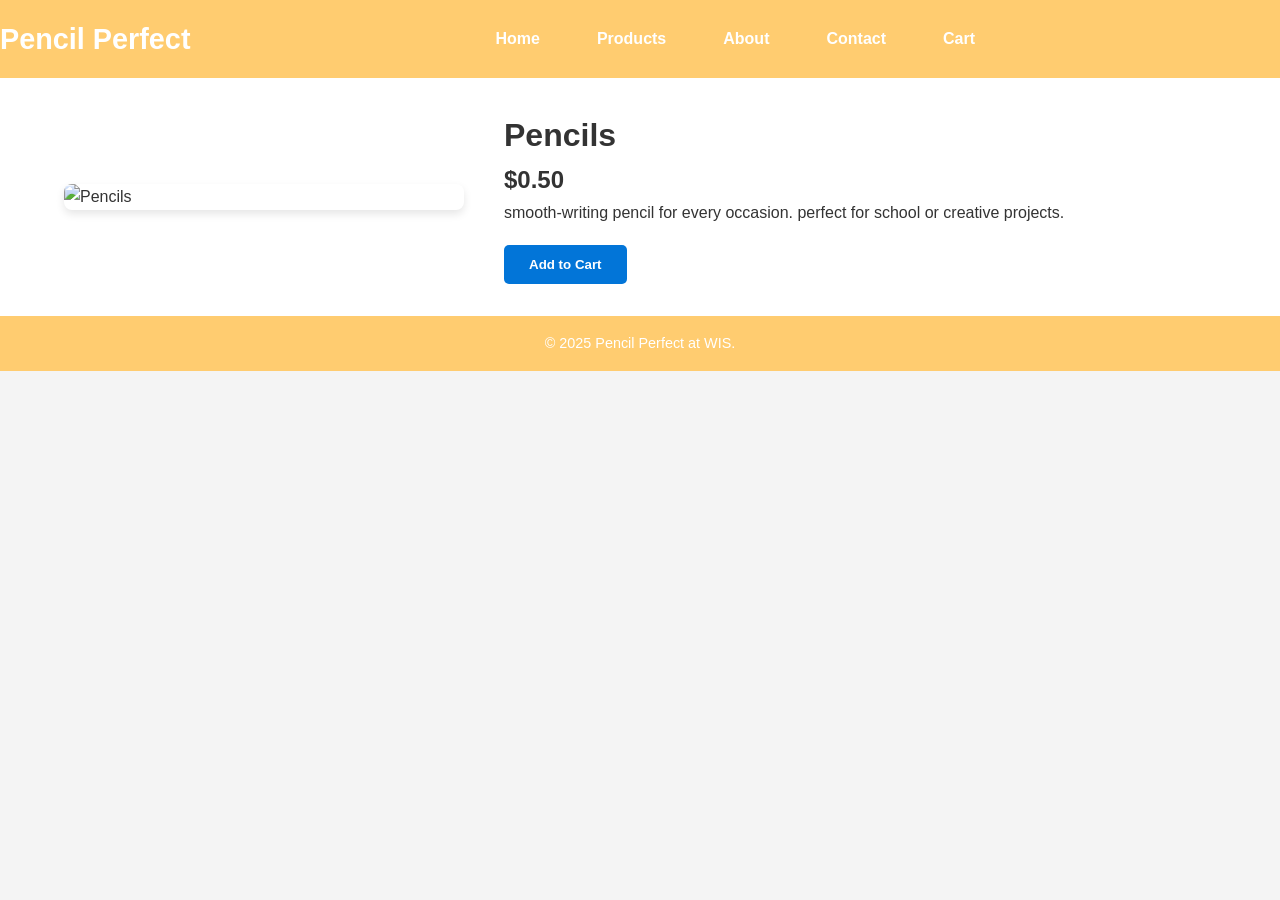
==== pencils.html @ 7d2f0c81 "Initial commit" ====
<!DOCTYPE html>
<html lang="en">
  <head>
    <title>Pencils - Pencil Perfect</title>
    <meta charset="UTF-8" />
    <meta name="viewport" content="width=device-width, initial-scale=1.0" />
    <link rel="stylesheet" href="styles.css" />
  </head>
  <body>
    <header>
      <h1 style="color: white;">Pencil Perfect</h1>
      <nav>
        <ul>
          <li><a href="index.html#home">Home</a></li>
          <li><a href="shop.html">Products</a></li>
          <li><a href="index.html#about">About</a></li>
          <li><a href="index.html#contact">Contact</a></li>
          <li><a href="cart.html">Cart</a></li>
        </ul>
      </nav>
    </header>

    <section class="product-page">
      <img src="https://via.placeholder.com/300" alt="Pencils" class="product-image-large">
      <div class="product-details">
        <h2>Pencils</h2>
        <p class="price">$0.50</p>
        <p>smooth-writing pencil for every occasion. perfect for school or creative projects.</p>
        <button id="cart" class="add-to-cart">Add to Cart</button>
      </div>
    </section>
  
    <footer>
      <p>© 2025 Pencil Perfect at WIS.</p>
    </footer>
    <script src="js/pencils.js"></script>
    <script src="sweetalert2.all.js"></script>
  </body>
</html>
---- styles.css ----
* {
  margin: 0;
  padding: 0;
  box-sizing: border-box;
  font-family: 'Poppins', sans-serif;
}

body {
  background-color: #fffaf3;
  color: #333;
  line-height: 1.6;
}

/* Header */
header {
  background-color: #ffcc70;
  display: flex;
  justify-content: space-between;
  align-items: center;
  padding: 15px 40px;
  flex-wrap: wrap;
}

header h1 {
  font-size: 1.8em;
  color: white;
}

nav ul {
  list-style: none;
  display: flex;
  gap: 20px;
  flex-wrap: wrap;
}

nav a {
  text-decoration: none;
  color: #333;
  font-weight: 600;
  transition: color 0.3s;
}

nav a:hover {
  color: #ff7b00;
}

/* Hero Section */
.hero {
  text-align: center;
  padding: 80px 20px;
  background-color: #ffe8a1;
}

.hero h2 {
  font-size: 2.5em;
  margin-bottom: 10px;
}

.hero p {
  font-size: 1.1em;
  margin-bottom: 20px;
}

.hero button {
  background-color: #ffb347;
  border: none;
  padding: 12px 25px;
  font-size: 1em;
  border-radius: 5px;
  cursor: pointer;
  transition: background 0.3s;
}

.hero button:hover {
  background-color: #ff9a00;
}

/* Products */
.products {
  padding: 60px 20px;
  text-align: center;
}

.products h2 {
  font-size: 2em;
}

.product-grid {
  display: grid;
  grid-template-columns: repeat(auto-fit, minmax(250px, 1fr));
  gap: 25px;
  margin-top: 30px;
}

.product-card {
  background-color: #fff;
  border-radius: 10px;
  box-shadow: 0 2px 6px rgba(0,0,0,0.1);
  padding: 20px;
  transition: transform 0.3s, box-shadow 0.3s;
}

.product-card:hover {
  transform: translateY(-5px);
  box-shadow: 0 4px 10px rgba(0,0,0,0.15);
}

.product-card img {
  width: 100%;
  border-radius: 10px;
  height: auto;
}

/* About & Contact */
.about, .contact {
  padding: 60px 20px;
  text-align: center;
}

.about p {
  max-width: 700px;
  margin: 0 auto;
  font-size: 1.1em;
}

/* Contact Form */
form {
  display: flex;
  flex-direction: column;
  gap: 10px;
  max-width: 400px;
  margin: 0 auto;
}

input, textarea {
  padding: 10px;
  border: 1px solid #ccc;
  border-radius: 5px;
  font-size: 1em;
}

button[type="submit"] {
  background-color: #ffb347;
  border: none;
  padding: 10px;
  border-radius: 5px;
  cursor: pointer;
  transition: background 0.3s;
}

button[type="submit"]:hover {
  background-color: #ff9a00;
}

/* Footer */
footer {
  background-color: #ffcc70;
  text-align: center;
  padding: 15px;
  font-size: 0.9em;
}

/* Responsive Design */
@media (max-width: 768px) {
  header {
    flex-direction: column;
    text-align: center;
  }

  nav ul {
    justify-content: center;
    margin-top: 10px;
  }

  .hero h2 {
    font-size: 2em;
  }

  .hero p {
    font-size: 1em;
  }

  .product-grid {
    grid-template-columns: 1fr 1fr;
  }
}

@media (max-width: 480px) {
  .hero {
    padding: 60px 15px;
  }

  .hero h2 {
    font-size: 1.8em;
  }

  .product-grid {
    grid-template-columns: 1fr;
  }

  header {
    padding: 10px 20px;
  }

  nav ul {
    flex-direction: column;
    gap: 10px;
  }
}

header {
  background-color: #ffcc70;
  display: flex;
  justify-content: space-between;
  align-items: center;
  padding: 15px 40px;
  flex-wrap: nowrap; /* prevents wrapping */
  overflow-x: auto;  /* allows horizontal scroll if too many items */
}

header h1 {
  font-size: 1.8em;
  color: #333;
  white-space: nowrap;
}

nav {
  flex: 1;
  text-align: right;
  overflow-x: auto; /* keeps items in one line */
}

nav ul {
  list-style: none;
  display: inline-flex;
  gap: 25px;
  white-space: nowrap; /* prevents wrapping */
}

nav li {
  display: inline-block;
}

nav a {
  text-decoration: none;
  color: #333;
  font-weight: 600;
  transition: color 0.3s;
}

nav a:hover {
  color: #ff7b00;
}

/* Remove stacking behavior */
@media (max-width: 768px) {
  header {
    flex-direction: row;
  }

  nav ul {
    flex-direction: row;
    justify-content: flex-end;
  }
}

@media (max-width: 480px) {
  nav ul {
    flex-direction: row;
    gap: 15px;
  }
}

#search {
  margin-left: 93px;
}
/* General Layout */
body {
  font-family: Arial, sans-serif;
  line-height: 1.6;
  margin: 0;
  padding: 0;
  background-color: #f4f4f4;
}

header, footer {
  background: #ffcc70;
  color: #fff;
  text-align: center;
  padding: 1rem 0;
}

header h1 {
  margin: 0;
}

nav ul {
  padding: 0;
  list-style: none;
  display: flex;
  justify-content: center;
}

nav a {
  color: #fff;
  text-decoration: none;
  padding: 0 1rem;
}

section {
  padding: 2rem 5%;
}

/* Home Page */
.hero {
  text-align: center;
  padding: 4rem 5%;
  background-color: #fff;
}

.hero h2 {
  font-size: 2.5rem;
}

.button {
  display: inline-block;
  background: #5cb85c;
  color: #fff;
  padding: 10px 20px;
  text-decoration: none;
  border-radius: 5px;
  margin-top: 10px;
}

/* Product Cards (on home page) */
.product-grid {
  display: grid;
  gap: 20px;
  grid-template-columns: repeat(auto-fit, minmax(250px, 1fr));
}

.product-card {
  background: white;
  padding: 20px;
  border: 1px solid white;
  border-radius: 8px;
  text-align: center;
  box-shadow: 0 2px 5px rgba(0, 0, 0, 0.1);
  text-decoration: none;
  color: inherit;
}

.product-card:hover {
  box-shadow: 0 4px 8px rgba(0, 0, 0, 0.2);
}

/* Product Page Styles */
.product-page {
  display: flex;
  flex-direction: column;
  align-items: center;
  gap: 40px;
  background-color: #fff;
}

.product-image-large {
  width: 100%;
  max-width: 400px;
  border-radius: 8px;
  box-shadow: 0 4px 8px rgba(0, 0, 0, 0.1);
}

.product-details {
  text-align: center;
}

.product-details h2 {
  font-size: 2rem;
  margin-top: 0;
}

.price {
  font-size: 1.5rem;
  color: #333;
  font-weight: bold;
}

.add-to-cart {
  background-color: #f0ad4e;
  color: #fff;
  border: none;
  padding: 10px 20px;
  cursor: pointer;
  border-radius: 5px;
  margin-top: 20px;
}

/* About and Contact Sections */
.about, .contact {
  background-color: #fff;
  text-align: center;
}

form input, form textarea {
  width: 100%;
  padding: 10px;
  margin-bottom: 10px;
  border: 1px solid #ccc;
  border-radius: 5px;
}

form button {
  background: #337ab7;
  color: #fff;
  padding: 10px 20px;
  border: none;
  border-radius: 5px;
  cursor: pointer;
}

@media (min-width: 768px) {
  .product-page {
    flex-direction: row;
    text-align: left;
  }

  .product-details {
    text-align: left;
  }
}
/* =================================
   Cart Page Specifics
   ================================= */
   .cart-page {
    max-width: 900px;
    margin: 40px auto;
    padding: 20px;
    background-color: #fff;
    border-radius: 8px;
    box-shadow: 0 0 10px rgba(0, 0, 0, 0.1);
  }
  
  .cart-container {
    display: flex;
    flex-direction: column;
    gap: 20px;
  }
  
  .cart-items {
    flex: 2;
    border-right: 1px solid #ddd;
    padding-right: 20px;
  }
  
  .cart-item {
    display: flex;
    align-items: center;
    gap: 20px;
    margin-bottom: 20px;
    padding-bottom: 20px;
    border-bottom: 1px solid #eee;
  }
  
  .cart-item:last-child {
    border-bottom: none;
    padding-bottom: 0;
  }
  
  .cart-item-image {
    width: 80px;
    height: 80px;
    object-fit: cover;
    border-radius: 4px;
  }
  
  .cart-item-details {
    flex-grow: 1;
  }
  
  .cart-item-details h3 {
    margin: 0 0 5px;
  }
  
  .cart-item-quantity input {
    width: 50px;
    padding: 5px;
    text-align: center;
    border: 1px solid #ccc;
    border-radius: 4px;
  }
  
  .cart-summary {
    flex: 1;
    padding-left: 20px;
    display: flex;
    flex-direction: column;
    gap: 10px;
  }
  
  .summary-line {
    display: flex;
    justify-content: space-between;
  }
  
  .summary-line.total-line {
    font-weight: bold;
    font-size: 1.2em;
    border-top: 1px solid #ddd;
    padding-top: 10px;
    margin-top: 10px;
  }
  
  /* =================================
     Reusable Button Styles
     ================================= */
  
  /* General button style */
  .button, .checkout-button, .add-to-cart {
    display: inline-block;
    padding: 12px 25px;
    border-radius: 5px;
    text-decoration: none;
    font-weight: bold;
    cursor: pointer;
    border: none;
    text-align: center;
    transition: background-color 0.3s ease, transform 0.2s ease;
  }
  
  /* Primary Button (e.g., Shop Now) */
  .button {
    background-color: #5cb85c; /* A pleasant green */
    color: #fff;
  }
  
  .button:hover {
    background-color: #4cae4c; /* Darker green on hover */
    transform: translateY(-2px);
  }
  
  /* Checkout Button */
  .checkout-button {
    background-color: #f0ad4e; /* An orange-ish color */
    color: #fff;
    width: 100%;
    margin-top: 10px;
  }
  
  .checkout-button:hover {
    background-color: #ec971f; /* Darker orange on hover */
    transform: translateY(-2px);
  }
  
  /* Add to Cart Button (on product pages) */
  .add-to-cart {
    background-color: #0275d8; /* A nice blue */
    color: #fff;
    margin-top: 20px;
  }
  
  .add-to-cart:hover {
    background-color: #025aa5; /* Darker blue on hover */
    transform: translateY(-2px);
  }
  
  /* =================================
     Responsive Adjustments
     ================================= */
  @media (min-width: 768px) {
    .cart-container {
      flex-direction: row;
    }
  }
  
  h1 {
    color: white;
  }
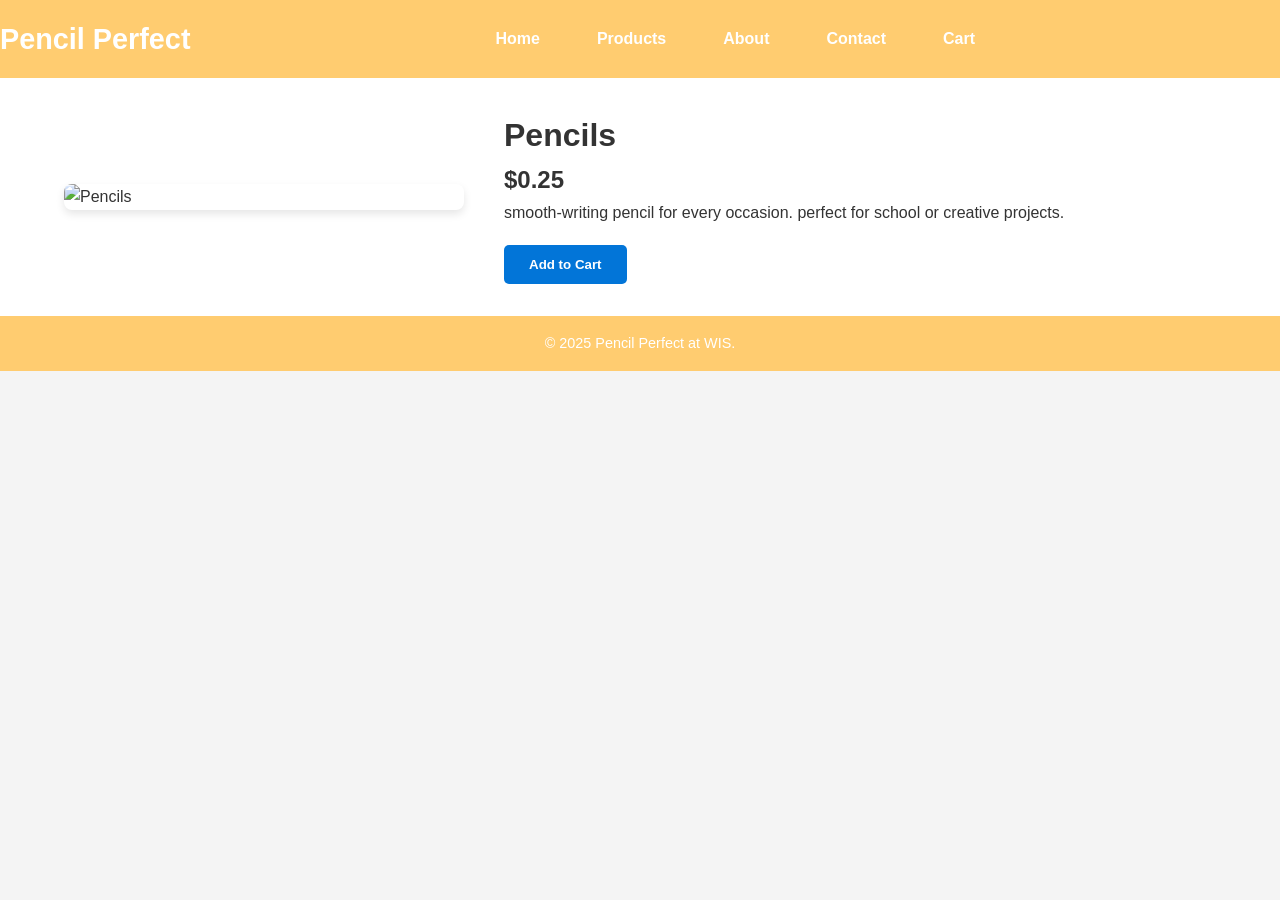
==== commit 00783ff9: "Update pencils.html" ====
--- a/pencils.html
+++ b/pencils.html
@@ -24,7 +24,7 @@
       <img src="https://via.placeholder.com/300" alt="Pencils" class="product-image-large">
       <div class="product-details">
         <h2>Pencils</h2>
-        <p class="price">$0.50</p>
+        <p class="price">$0.25</p>
         <p>smooth-writing pencil for every occasion. perfect for school or creative projects.</p>
         <button id="cart" class="add-to-cart">Add to Cart</button>
       </div>
@@ -37,3 +37,4 @@
     <script src="sweetalert2.all.js"></script>
   </body>
 </html>
+
